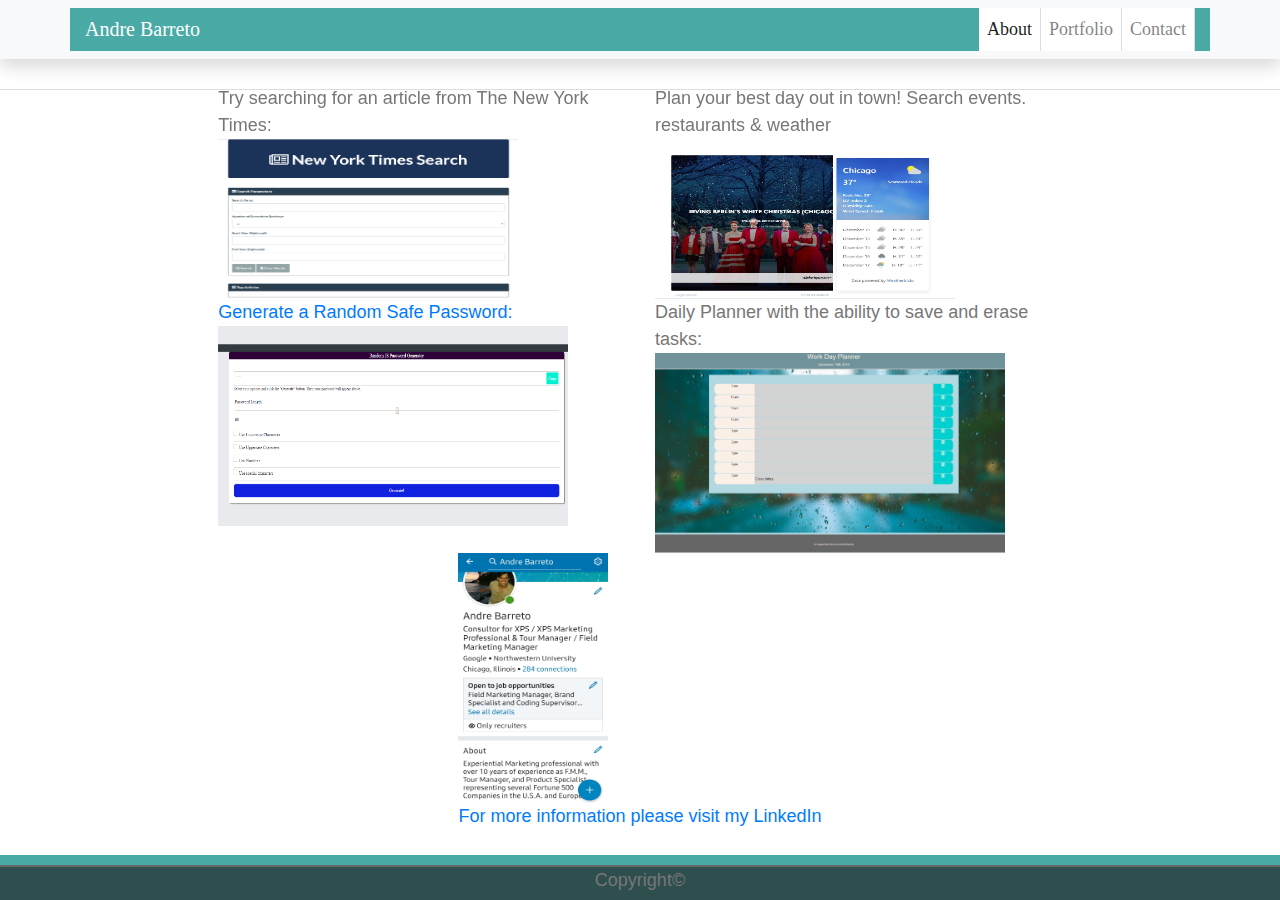
==== portfolio.html @ 4c82b2b2 "Fixed location of images referred to in on both index and portfolio" ====
<!DOCTYPE html>
<html lang="en-us">

<head>
    <meta charset="UTF-8">
    <meta name="viewport" content="width=device-width, initial-scale=1.0">
    <meta http-equiv="X-UA-Compatible" content="ie=edge">
   <link rel="stylesheet" href="https://stackpath.bootstrapcdn.com/bootstrap/4.3.1/css/bootstrap.min.css" integrity="sha384-ggOyR0iXCbMQv3Xipma34MD+dH/1fQ784/j6cY/iJTQUOhcWr7x9JvoRxT2MZw1T" crossorigin="anonymous">-->
   <link rel="stylesheet" type="text/css" href="assets/css/style.css">
 
  <title>Portfolio Andre Barreto</title>
</head>

<body>

  <header>
  <nav class="navbar navbar-fixed-top navbar-expand-lg navbar-light bg-light static-top mb-5 shadow">
    <div class="container" id="fullnavbar">
      <a class="navbar-brand" href="#">Andre Barreto</a>
      <style> .navbar-light .navbar-brand {
            color: white;
            background: #4aaaa5;
        }</style>
      <button class="navbar-toggler" type="button" data-toggle="collapse" data-target="#navbarResponsive" aria-controls="navbarResponsive" aria-expanded="false" aria-label="Toggle navigation">
            <span class="navbar-toggler-icon"></span>
          </button>
      <div class="collapse navbar-collapse" id="navbarResponsive">
        <ul class="navbar-nav ml-auto">
          <li class="nav-item active">
            <a class="nav-link" href="index.html">About</a> </li>
  
          <li class="nav-item">

            <a class="nav-link" href="portfolio.html">Portfolio</a>
            <span class="sr-only">(current)</span>
          </li>
          </li>
          <li class="nav-item">
            <a class="nav-link" href="contact.html">Contact</a>
          </li>
        </ul>
      </div>
    </div>
  </nav>
  </header>
  <hr>
  <body>

      <div id="Portfolio">
        <h2> Portfolio</h2>
      </div>
     
        <div class="row justify-content-center">
            
                
                <div class="col-lg-4x col-xs-4 col-sm-4 col-md-4"id="NYTSearch">
                   Try searching for an article from The New York Times:<br>
                    <a href="https://andrelbarreto.github.io/newyorktimessearch/">
                    <img alt="NYT" src="\assets\images\NYT.png"
                     width="300" height="160">
                  </a>
                  <!-- <p style="text-align:center;"><img class="img-responsive" src="C:\Users\andre\nubootcamp\Portfolio-bootstrap-update3\Portfolio-Bootstrap\assets\images\NYT.png" alt="New York Times Search" href="https://andrelbarreto.github.io/newyorktimessearch/">Try out the New York Times Article Search</p>  -->
                </div>
                  <div class="col-lg-4x col-xs-4 col-sm-4 col-md-4" id="BestDayout">
                    Plan your best day out in town! Search events. restaurants & weather<br>
                    <a href="https://andrelbarreto.github.io/ProjectOne/">
                    <img alt="ProjectOne" src="\assets\images\best-day-out2.jpg"
                     width="300" height="160">
                  
                   </div>
        </div>
        <div class="row justify-content-center">
            
            <div class="col-lg-4x col-xs-4 col-sm-4 col-md-4" id="PasswordGenerator">
                    Generate a Random Safe Password:<br>
                    <a href="https://andrelbarreto.github.io/RandomPasswordGenerator/">
                    <img alt="Password" src="\assets\images\randompasswordgenerator.png"
                     width="350" height="200">
                  </a>
                   <p></p>
            </div>
            <div class="col-lg-4x col-xs-4 col-sm-4 col-md-4 col-lg-4" id="DailyPlanner">
                    <!-- <p style="text-align:center;"><img class="img-responsive" src="https://image.shutterstock.com/image-photo/empty-office-600w-536217358.jpg" alt="Rutgers into Widget"> </p> -->
                    Daily Planner with the ability to save and erase tasks:<br>
                    <a href="https://andrelbarreto.github.io/DailyPlanner/">
                    <img alt="Dailyplanner" src="\assets\images\DailyPlanner.png"
                     width="350" height="200">
                  </a>
           
             </div>
        </div>
         <!-- end of second row           -->
        </div>
        <div class="row justify-content-center">
         <br>
          <a href="https://www.linkedin.com/in/andre-luiz-barreto/">
            <img alt="Qries" src="\assets\images\LinkedIn.jpg"
             width="150" height="250">
             <br>For more information please visit my LinkedIn<br>
          </a>  
        </div>
               

   
    </section>

    <footer>
        <div class="footer_border">border</div>
        <div class="copyright">Copyright&copy;</div>
    </footer>
</body>
</html>
---- assets/css/style.css ----
header {
  font-family: Georgia, "Times New Roman", Times, serif;
  background-color: #ffffff;
  border-bottom: 1px solid #dddddd;
  width: 100%;
  height: 10%;
  position: fixed;
  top: 0px;
  left: 0px;
} 

#Portfolio {
    background-image: url('/assets/images/background_bio.jpg');
}


.img-responsive {
  max-width: 40%;
  height: auto;
}

h2 {
  color: #4aaaa5;
  font-family: Georgia, "Times New Roman", Times, serif;
  font-size: 20px;
  font-weight: bold;
  margin-top: 0px;
  margin-bottom: 1px;
  }

body {
    
    font-family:'Arial', 'Helvetica Neue', Helvetica, sans-serif;
    font-size: 18px;
    line-height: 150%;
    widows: 962px;
    color: #777777;
 }
     
  

  ul {
    list-style-type: none;
    margin: 0;
    padding: 0;
    overflow: hidden;
    background-color: #ffffff;

  }
 
  
  li { float: left; }
  
  li a {
    display: block;
    color:#666;
    text-align: center;
    padding: 14px 16px;
    text-decoration: none;
  }
  
  li a:hover:not(.active) {
    background-color: #ddd;
  }
  
  li a.active {
    color: white;
    background-color: #4aaaa5;
  }
  
    li {
      border-right: 1px solid #ddd;
    }
    
    #column {
      float: inline-end;
      width: 960px; 
      height: auto;
      border: 5px solid #4aaaa5;
      padding: 10px;
      vertical-align: middle;
      overflow: hidden;
        }
    #column img {
        display: inline;
        margin: 0 auto;}

  
  /* centered columns styles */
.row-centered {
  text-align:center;
  }
  .col-centered {
  display:inline-block;
  float:none;
  /* reset the text-align */
  text-align:left;
  /* inline-block space fix */
  margin-right:-4px;
  }


  .name {
      background-color: #4aaaa5;
      color: #777777;
      font-family: 'Georgia', Times, 'Times New Roman', serif;
      padding: 5px;
      height: 80%;
      width: 190px;
      /*float: left;*/
      position: absolute;
      top: 0px;
      left: 20%;
  }
  
  #fullnavbar {
    background-color: #4aaaa5;
  }
      
  .menu {
      color: #777777;
      font-family: 'Arial', 'Helvetiv Neue', Helvetica, sans-serif;
      text-decoration: none;
      padding: 10px;
      height: 40%;
      position: relative;
      Float: right;
      right: 80%;
      top: 10%;
  }
  
  .img {
      width: 40%;
      height: 40%;
      float: left;
      padding: 10px;
  }
  
  p {
      position: relative;
      top: 20px;
  }
  
  #about_me {
      border-bottom: solid black 3px;
      margin: 20px;
      padding: 10px;
  }
  
  /*#main_content {
  }*/
  
  .content_background {
      background-color: #ffffff;
      height: 500px;
      width: 60%;
      position: relative;
      top: 100px;
      left: 20%;
  }
  
  footer {
      position: fixed;
      border-top: 8px solid #4aaaa5;
      bottom: 0px;
      left: 0px;
      height: 5%;
      width: 100%;
      float:center;  
      background-color : #666666;
  
  }
  
  #Container
  {
      background: url('/assets/images/background_bio.jpg');
  }

  .footer_border {
      Float:center;
      background-color: #4aaaa5;
      height: 5%;
      width: 100%;
      position: absolute;
      top: 0px;
  }
  
  .copyright {
      background-color: darkslategray;
      text-align: center;
      vertical-align: bottom;
      height: 90%;
      width: 100%;
      position: absolute;
      bottom: 0px;
  }
  
  input {
      margin: 5px;
  }
  
  html {
    font-size: 1rem;
  }
  
  @include media-breakpoint-up(sm) {
    html {
      font-size: 1.2rem;
    }
  }
  
  @include media-breakpoint-up(md) {
    html {
      font-size: 1.4rem;
    }
  }
  
  @include media-breakpoint-up(lg) {
    html {
      font-size: 1.6rem;
    }
  }
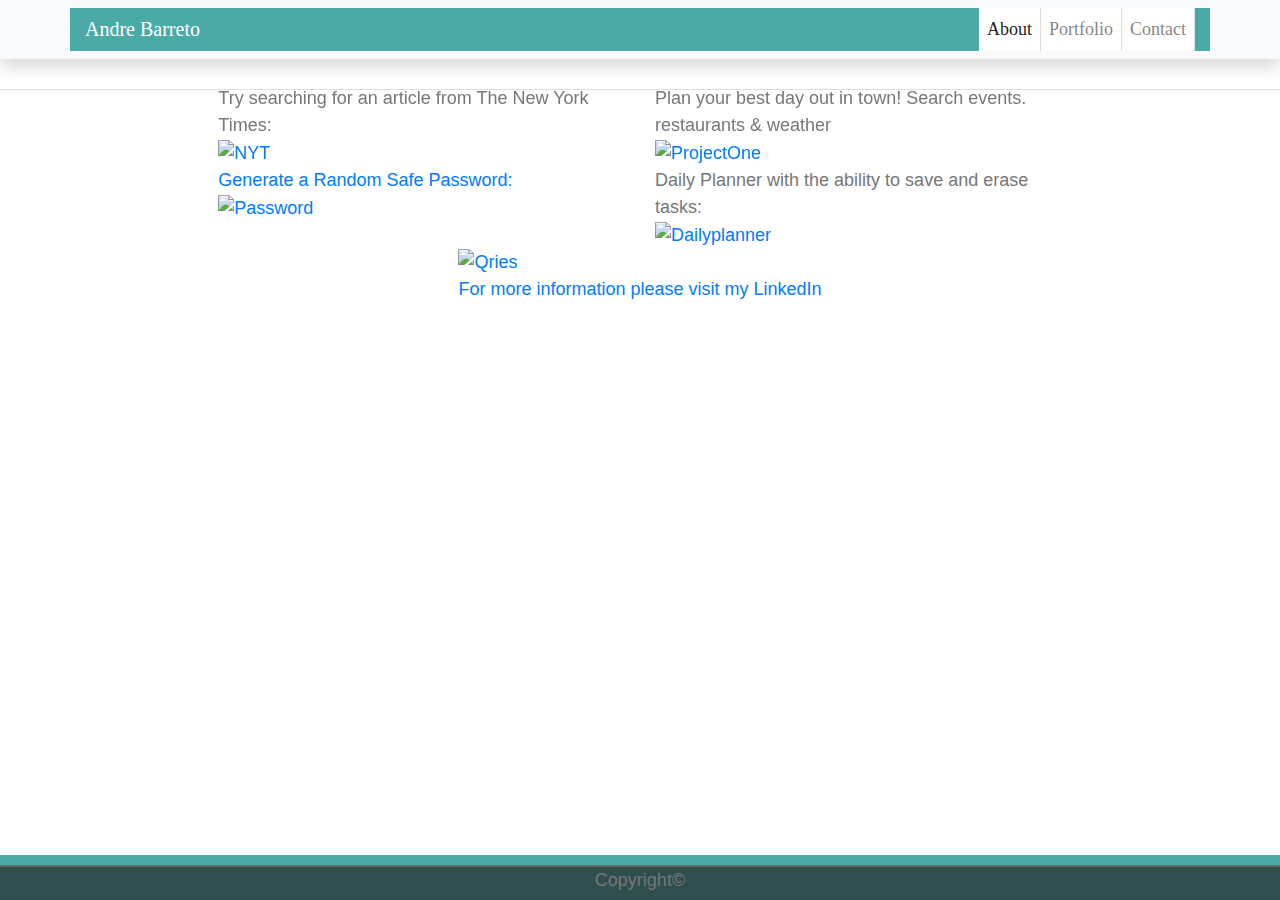
==== commit c4788bc3: "Last push to fix image references" ====
--- a/portfolio.html
+++ b/portfolio.html
@@ -56,7 +56,7 @@
                 <div class="col-lg-4x col-xs-4 col-sm-4 col-md-4"id="NYTSearch">
                    Try searching for an article from The New York Times:<br>
                     <a href="https://andrelbarreto.github.io/newyorktimessearch/">
-                    <img alt="NYT" src="\assets\images\NYT.png"
+                    <img alt="NYT" src="https://github.com/andrelbarreto/Portfolio-with-projects-and-resume/blob/master/assets/images/NYT.png"
                      width="300" height="160">
                   </a>
                   <!-- <p style="text-align:center;"><img class="img-responsive" src="C:\Users\andre\nubootcamp\Portfolio-bootstrap-update3\Portfolio-Bootstrap\assets\images\NYT.png" alt="New York Times Search" href="https://andrelbarreto.github.io/newyorktimessearch/">Try out the New York Times Article Search</p>  -->
@@ -64,7 +64,7 @@
                   <div class="col-lg-4x col-xs-4 col-sm-4 col-md-4" id="BestDayout">
                     Plan your best day out in town! Search events. restaurants & weather<br>
                     <a href="https://andrelbarreto.github.io/ProjectOne/">
-                    <img alt="ProjectOne" src="\assets\images\best-day-out2.jpg"
+                    <img alt="ProjectOne" src="https://github.com/andrelbarreto/Portfolio-with-projects-and-resume/blob/master/assets/images/best-day-out2.jpg"
                      width="300" height="160">
                   
                    </div>
@@ -74,7 +74,7 @@
             <div class="col-lg-4x col-xs-4 col-sm-4 col-md-4" id="PasswordGenerator">
                     Generate a Random Safe Password:<br>
                     <a href="https://andrelbarreto.github.io/RandomPasswordGenerator/">
-                    <img alt="Password" src="\assets\images\randompasswordgenerator.png"
+                    <img alt="Password" src="https://github.com/andrelbarreto/Portfolio-with-projects-and-resume/blob/master/assets/images/randompasswordgenerator.png"
                      width="350" height="200">
                   </a>
                    <p></p>
@@ -83,7 +83,7 @@
                     <!-- <p style="text-align:center;"><img class="img-responsive" src="https://image.shutterstock.com/image-photo/empty-office-600w-536217358.jpg" alt="Rutgers into Widget"> </p> -->
                     Daily Planner with the ability to save and erase tasks:<br>
                     <a href="https://andrelbarreto.github.io/DailyPlanner/">
-                    <img alt="Dailyplanner" src="\assets\images\DailyPlanner.png"
+                    <img alt="Dailyplanner" src="https://github.com/andrelbarreto/Portfolio-with-projects-and-resume/blob/master/assets/images/DailyPlanner.png"
                      width="350" height="200">
                   </a>
            
@@ -94,7 +94,7 @@
         <div class="row justify-content-center">
          <br>
           <a href="https://www.linkedin.com/in/andre-luiz-barreto/">
-            <img alt="Qries" src="\assets\images\LinkedIn.jpg"
+            <img alt="Qries" src="https://github.com/andrelbarreto/Portfolio-with-projects-and-resume/blob/master/assets/images/LinkedIn.jpg"
              width="150" height="250">
              <br>For more information please visit my LinkedIn<br>
           </a>  
@@ -109,4 +109,4 @@
         <div class="copyright">Copyright&copy;</div>
     </footer>
 </body>
-</html> +</html> 
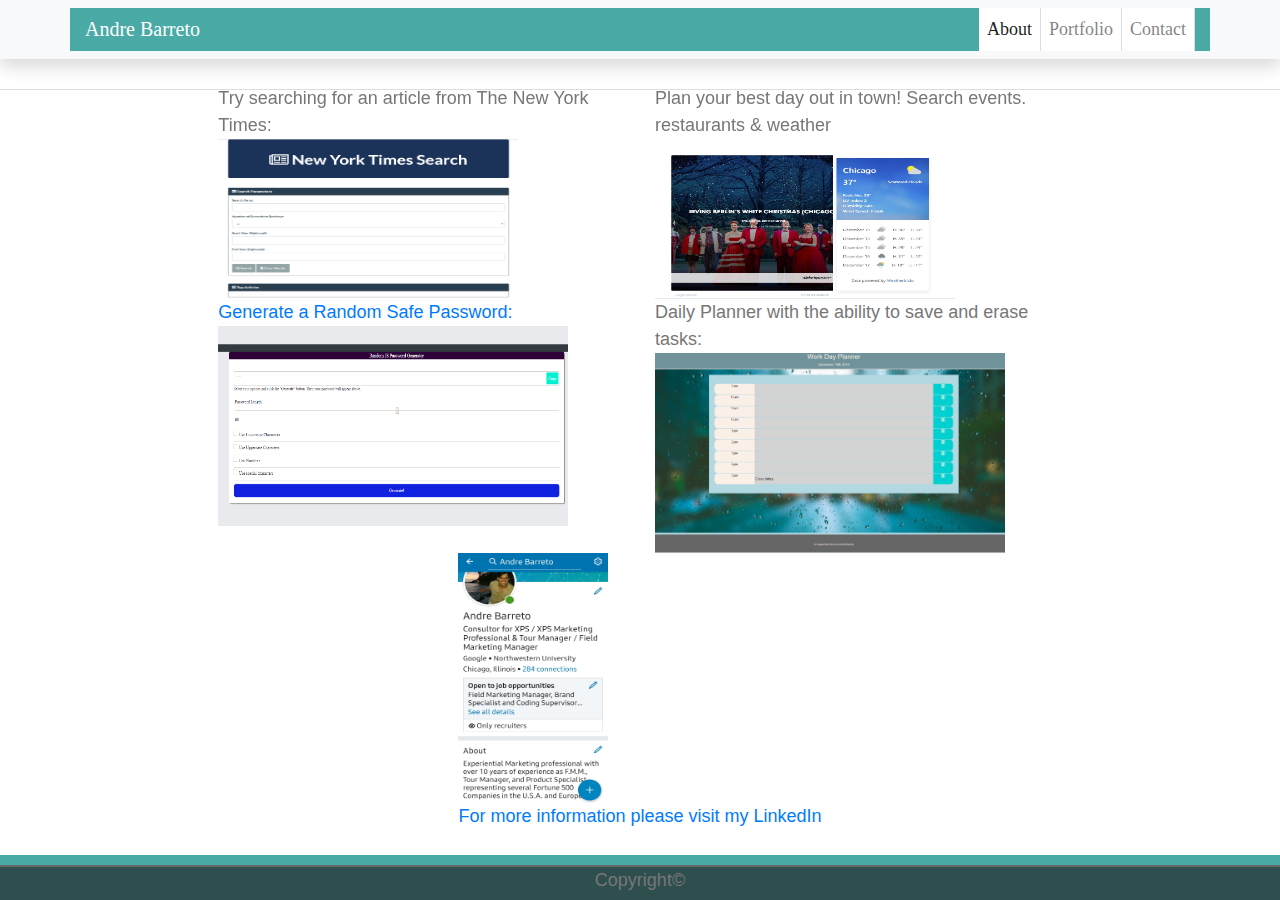
==== commit bdc0926e: "Changes to icons" ====
--- a/portfolio.html
+++ b/portfolio.html
@@ -56,7 +56,7 @@
                 <div class="col-lg-4x col-xs-4 col-sm-4 col-md-4"id="NYTSearch">
                    Try searching for an article from The New York Times:<br>
                     <a href="https://andrelbarreto.github.io/newyorktimessearch/">
-                    <img alt="NYT" src="https://github.com/andrelbarreto/Portfolio-with-projects-and-resume/blob/master/assets/images/NYT.png"
+                    <img alt="NYT" src="assets/images/NYT.png"
                      width="300" height="160">
                   </a>
                   <!-- <p style="text-align:center;"><img class="img-responsive" src="C:\Users\andre\nubootcamp\Portfolio-bootstrap-update3\Portfolio-Bootstrap\assets\images\NYT.png" alt="New York Times Search" href="https://andrelbarreto.github.io/newyorktimessearch/">Try out the New York Times Article Search</p>  -->
@@ -64,7 +64,7 @@
                   <div class="col-lg-4x col-xs-4 col-sm-4 col-md-4" id="BestDayout">
                     Plan your best day out in town! Search events. restaurants & weather<br>
                     <a href="https://andrelbarreto.github.io/ProjectOne/">
-                    <img alt="ProjectOne" src="https://github.com/andrelbarreto/Portfolio-with-projects-and-resume/blob/master/assets/images/best-day-out2.jpg"
+                    <img alt="ProjectOne" src="assets/images/best-day-out2.jpg"
                      width="300" height="160">
                   
                    </div>
@@ -74,7 +74,7 @@
             <div class="col-lg-4x col-xs-4 col-sm-4 col-md-4" id="PasswordGenerator">
                     Generate a Random Safe Password:<br>
                     <a href="https://andrelbarreto.github.io/RandomPasswordGenerator/">
-                    <img alt="Password" src="https://github.com/andrelbarreto/Portfolio-with-projects-and-resume/blob/master/assets/images/randompasswordgenerator.png"
+                    <img alt="Password" src="assets/images/randompasswordgenerator.png"
                      width="350" height="200">
                   </a>
                    <p></p>
@@ -83,7 +83,7 @@
                     <!-- <p style="text-align:center;"><img class="img-responsive" src="https://image.shutterstock.com/image-photo/empty-office-600w-536217358.jpg" alt="Rutgers into Widget"> </p> -->
                     Daily Planner with the ability to save and erase tasks:<br>
                     <a href="https://andrelbarreto.github.io/DailyPlanner/">
-                    <img alt="Dailyplanner" src="https://github.com/andrelbarreto/Portfolio-with-projects-and-resume/blob/master/assets/images/DailyPlanner.png"
+                    <img alt="Dailyplanner" src="assets/images/DailyPlanner.png"
                      width="350" height="200">
                   </a>
            
@@ -94,7 +94,7 @@
         <div class="row justify-content-center">
          <br>
           <a href="https://www.linkedin.com/in/andre-luiz-barreto/">
-            <img alt="Qries" src="https://github.com/andrelbarreto/Portfolio-with-projects-and-resume/blob/master/assets/images/LinkedIn.jpg"
+            <img alt="Qries" src="assets/images/LinkedIn.jpg"
              width="150" height="250">
              <br>For more information please visit my LinkedIn<br>
           </a>  
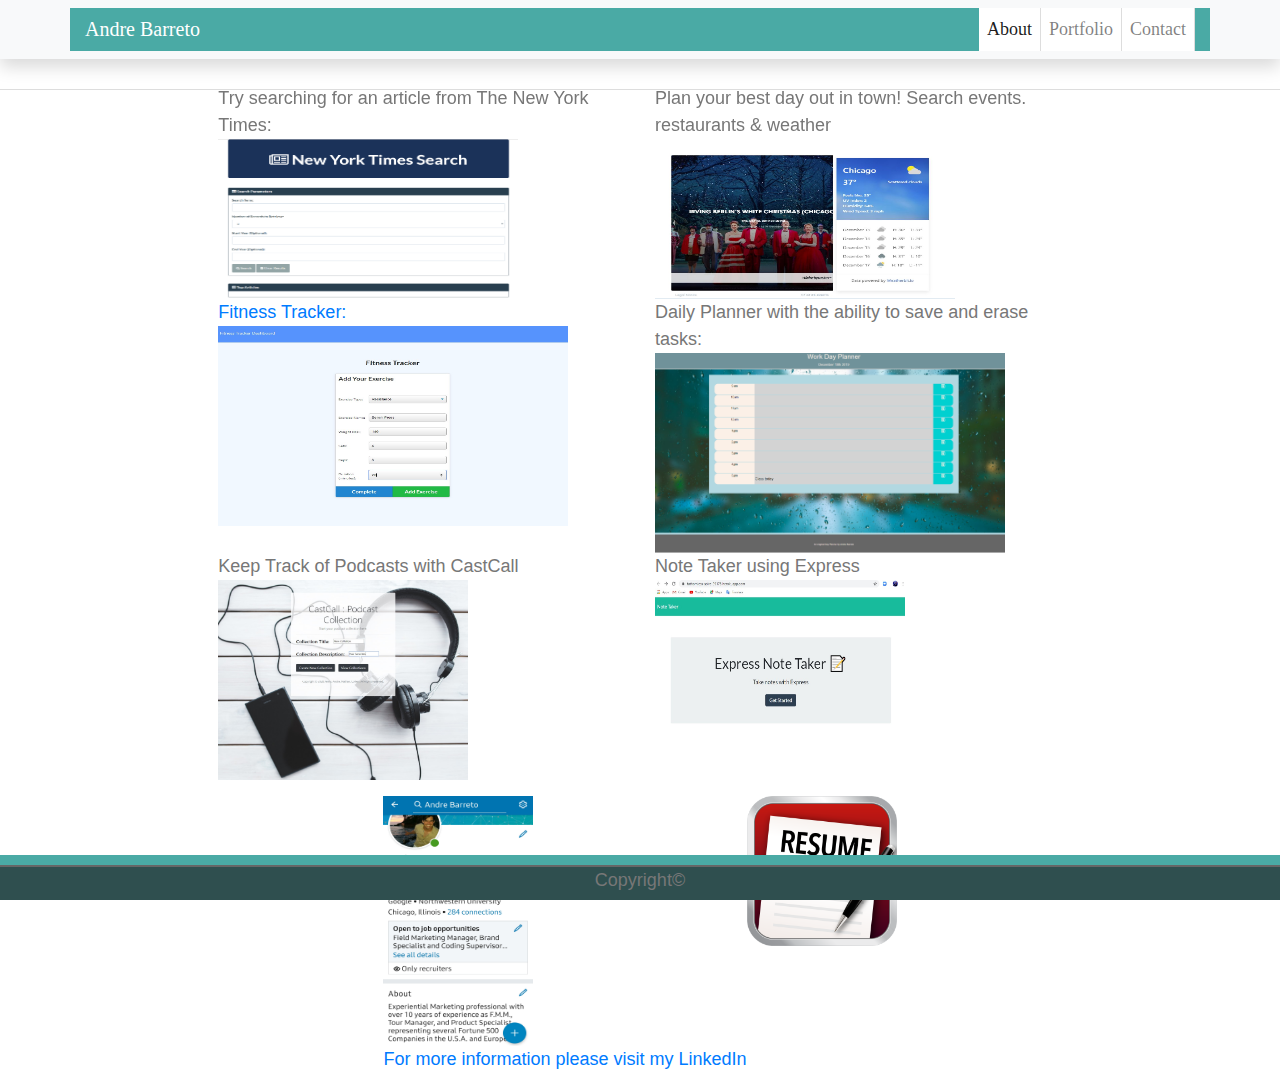
==== commit 8140d414: "Updated with last projects" ====
--- a/portfolio.html
+++ b/portfolio.html
@@ -52,7 +52,7 @@
      
         <div class="row justify-content-center">
             
-                
+                <p></p>
                 <div class="col-lg-4x col-xs-4 col-sm-4 col-md-4"id="NYTSearch">
                    Try searching for an article from The New York Times:<br>
                     <a href="https://andrelbarreto.github.io/newyorktimessearch/">
@@ -71,16 +71,16 @@
         </div>
         <div class="row justify-content-center">
             
-            <div class="col-lg-4x col-xs-4 col-sm-4 col-md-4" id="PasswordGenerator">
-                    Generate a Random Safe Password:<br>
-                    <a href="https://andrelbarreto.github.io/RandomPasswordGenerator/">
-                    <img alt="Password" src="assets/images/randompasswordgenerator.png"
+            <div class="col-lg-4x col-xs-4 col-sm-4 col-md-4" id="FitnessTracker">
+                    Fitness Tracker:<br>
+                    <a href="https://fitness-tracker-nosql.herokuapp.com/">
+                    <img alt="Fitness" src="assets/images/FitnessTracker.jpg"
                      width="350" height="200">
                   </a>
                    <p></p>
             </div>
             <div class="col-lg-4x col-xs-4 col-sm-4 col-md-4 col-lg-4" id="DailyPlanner">
-                    <!-- <p style="text-align:center;"><img class="img-responsive" src="https://image.shutterstock.com/image-photo/empty-office-600w-536217358.jpg" alt="Rutgers into Widget"> </p> -->
+                  
                     Daily Planner with the ability to save and erase tasks:<br>
                     <a href="https://andrelbarreto.github.io/DailyPlanner/">
                     <img alt="Dailyplanner" src="assets/images/DailyPlanner.png"
@@ -90,6 +90,29 @@
              </div>
         </div>
          <!-- end of second row           -->
+
+         <div class="row justify-content-center">
+            
+          <div class="col-lg-4x col-xs-4 col-sm-4 col-md-4" id="CastCall">
+                  Keep Track of Podcasts with CastCall<br>
+                  <a href=" https://guarded-sierra-34430.herokuapp.com/">
+                  <img alt="CastCall" src="assets/images/castcallProject.jpg"
+                   width="250" height="200">
+                </a>
+                 <p></p>
+          </div>
+          <div class="col-lg-4x col-xs-4 col-sm-4 col-md-4 col-lg-4" id="DailyPlanner">
+       
+                  Note Taker using Express<br>
+                  <a href=" https://fathomless-spire-29178.herokuapp.com/">
+                  <img alt="NoteTaker" src="assets/images/expressNoteTaker.jpg"
+                   width="250" height="200">
+                </a>
+         
+           </div>
+
+           <!-- end of third row  --->
+      </div>
         </div>
         <div class="row justify-content-center">
          <br>
@@ -97,6 +120,13 @@
             <img alt="Qries" src="assets/images/LinkedIn.jpg"
              width="150" height="250">
              <br>For more information please visit my LinkedIn<br>
+          </a>  
+          <br>
+          <br>
+          <a href="https://github.com/andrelbarreto/Portfolio-with-projects-and-resume/blob/master/Resume_Andre_Barreto_2019.pdf">
+            <img alt="Qries" src="assets/images/resume-icon.png"
+             width="150" height="150">
+             <br>
           </a>  
         </div>
                
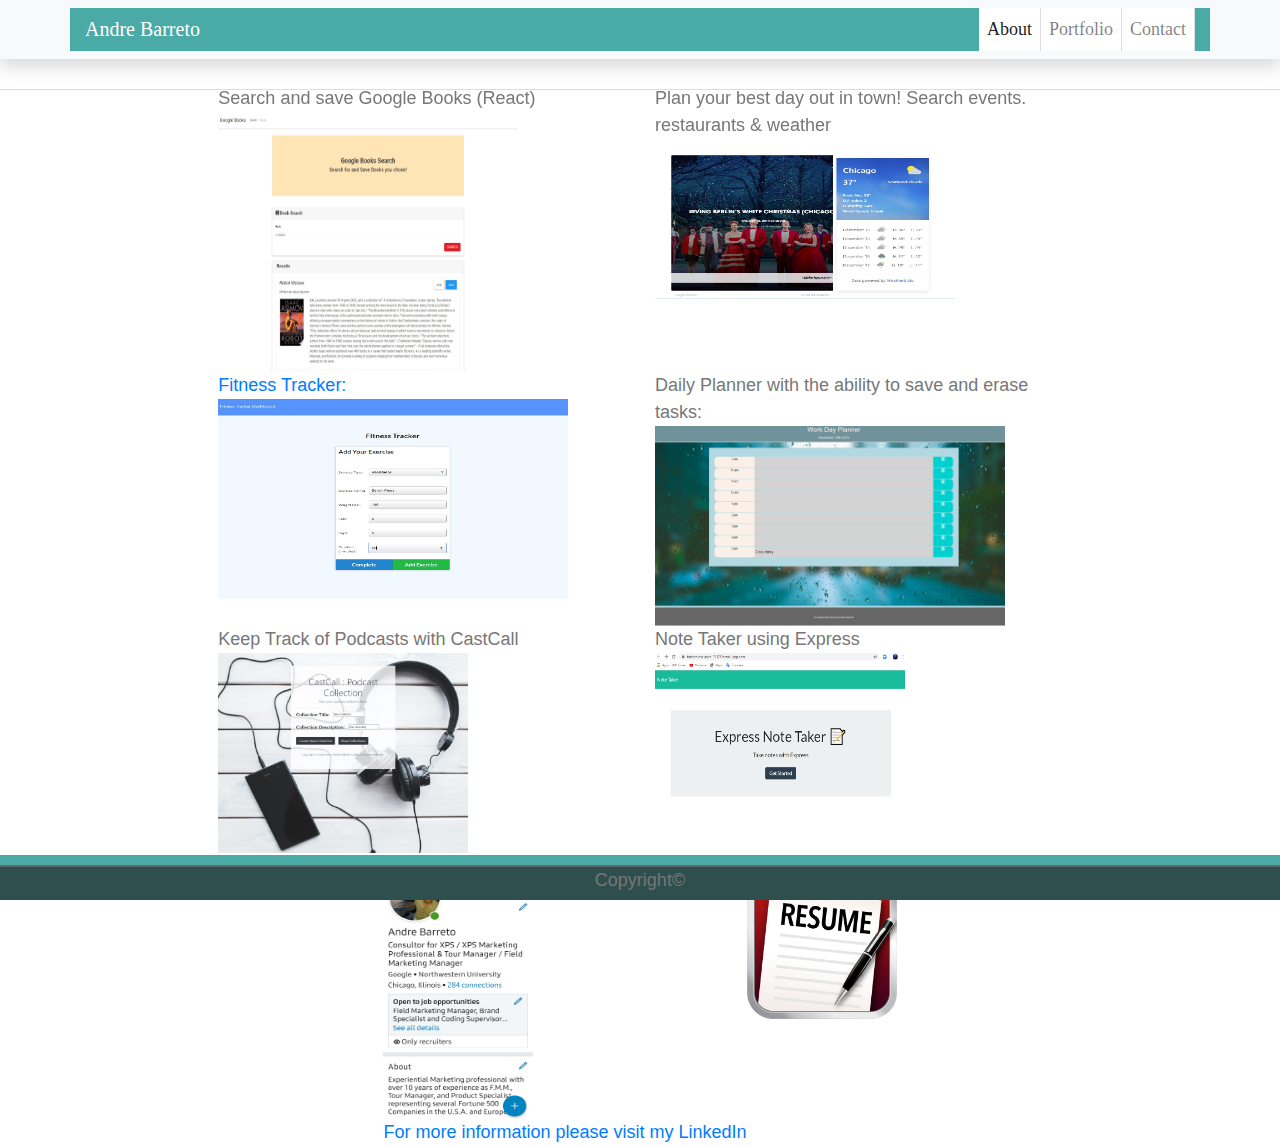
==== commit f0068764: "Added last apps to portfolio" ====
--- a/portfolio.html
+++ b/portfolio.html
@@ -53,11 +53,11 @@
         <div class="row justify-content-center">
             
                 <p></p>
-                <div class="col-lg-4x col-xs-4 col-sm-4 col-md-4"id="NYTSearch">
-                   Try searching for an article from The New York Times:<br>
-                    <a href="https://andrelbarreto.github.io/newyorktimessearch/">
-                    <img alt="NYT" src="assets/images/NYT.png"
-                     width="300" height="160">
+                <div class="col-lg-4x col-xs-4 col-sm-4 col-md-4"id="Google">
+                   Search and save Google Books (React)<br>
+                    <a href="https://google-books-nu.herokuapp.com/">
+                    <img alt="GoogleBooks" src="assets/images/Googlebooks.jpg"
+                     width="300" height="260">
                   </a>
                   <!-- <p style="text-align:center;"><img class="img-responsive" src="C:\Users\andre\nubootcamp\Portfolio-bootstrap-update3\Portfolio-Bootstrap\assets\images\NYT.png" alt="New York Times Search" href="https://andrelbarreto.github.io/newyorktimessearch/">Try out the New York Times Article Search</p>  -->
                 </div>
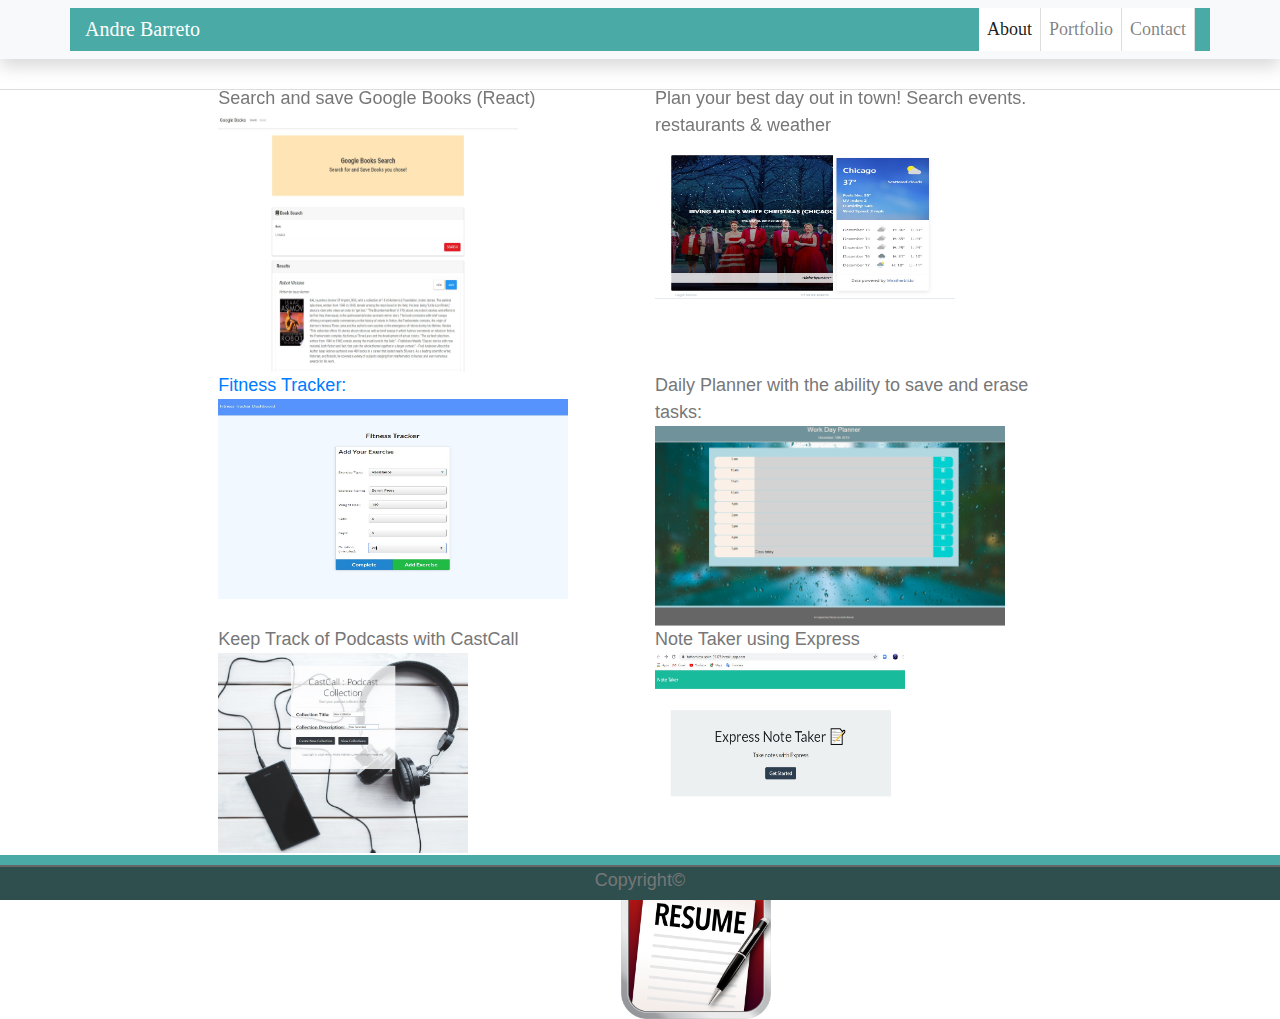
==== commit 47226f99: "Linkedin badge" ====
--- a/portfolio.html
+++ b/portfolio.html
@@ -116,10 +116,12 @@
         </div>
         <div class="row justify-content-center">
          <br>
-          <a href="https://www.linkedin.com/in/andre-luiz-barreto/">
-            <img alt="Qries" src="assets/images/LinkedIn.jpg"
+        <!--  <a href="https://www.linkedin.com/in/andre-luiz-barreto/"> -->
+
+<div class="LI-profile-badge"  data-version="v1" data-size="large" data-locale="en_US" data-type="horizontal" data-theme="dark" data-vanity="andre-luiz-barreto"><a class="LI-simple-link" href='https://www.linkedin.com/in/andre-luiz-barreto?trk=profile-badge'>Andre Barreto</a></div>
+           <!-- <img alt="Qries" src="assets/images/LinkedIn.jpg"
              width="150" height="250">
-             <br>For more information please visit my LinkedIn<br>
+             <br>For more information please visit my LinkedIn<br> -->
           </a>  
           <br>
           <br>
